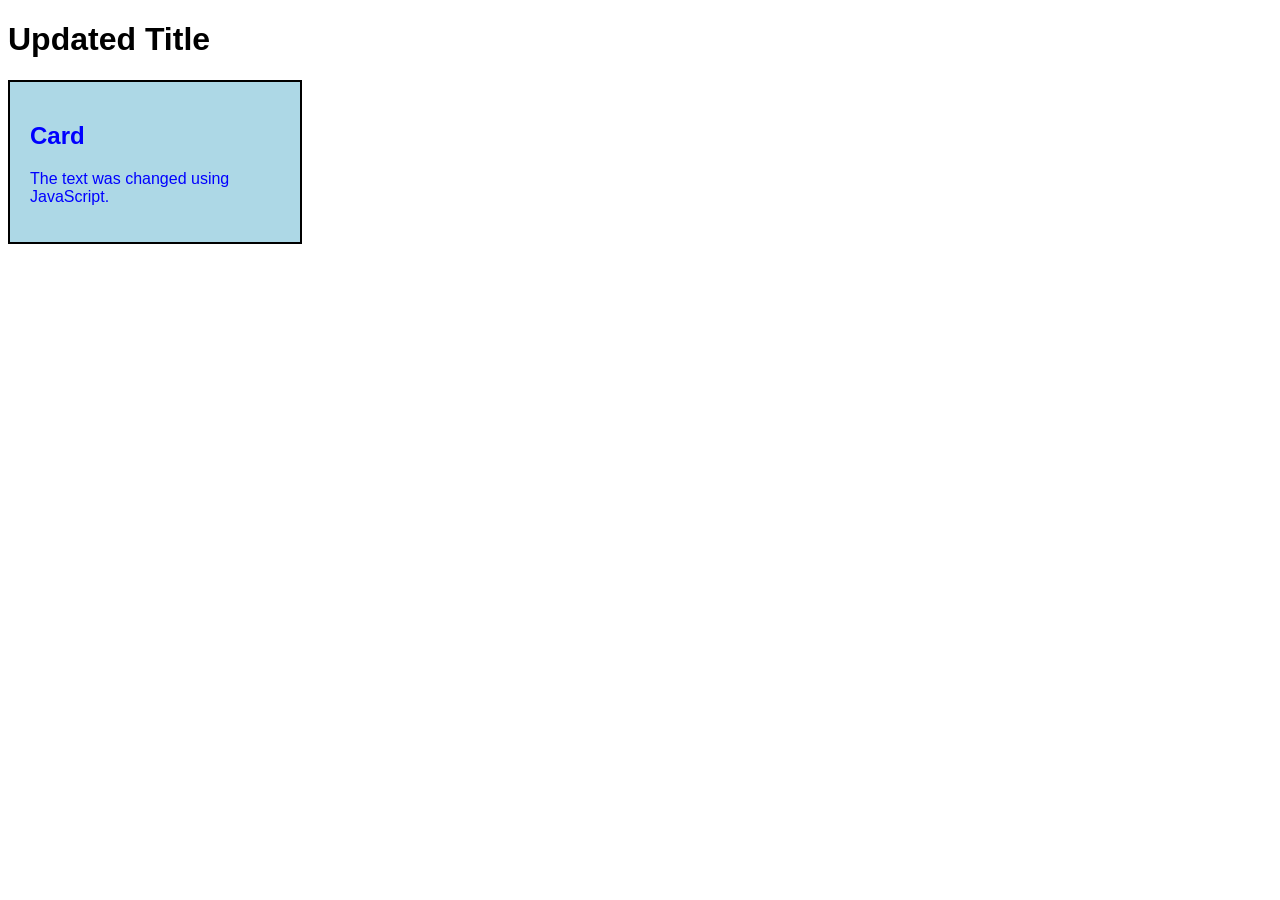
==== ex02/index.html @ ab42ec9b "project03" ====
<!DOCTYPE html>
<html lang="en">

<head>
    <meta charset="UTF-8">
    <meta name="viewport" content="width=device-width, initial-scale=1.0">
    <title>Live DOM Tree</title>
    <link rel="stylesheet" href="style.css">
    <script src="script.js" defer></script>
</head>

<body>

    <h1 id="title">Original Title</h1>

    <div class="card">
        <h2>Card</h2>
        <p id="message">Original message</p>
    </div>

</body>

</html>
---- ex02/style.css ----
body {
    font-family: Arial, sans-serif;
}

.card {
    width: 250px;
    padding: 20px;
    border: 2px solid black;
}

.active {
    background-color: lightblue;
}
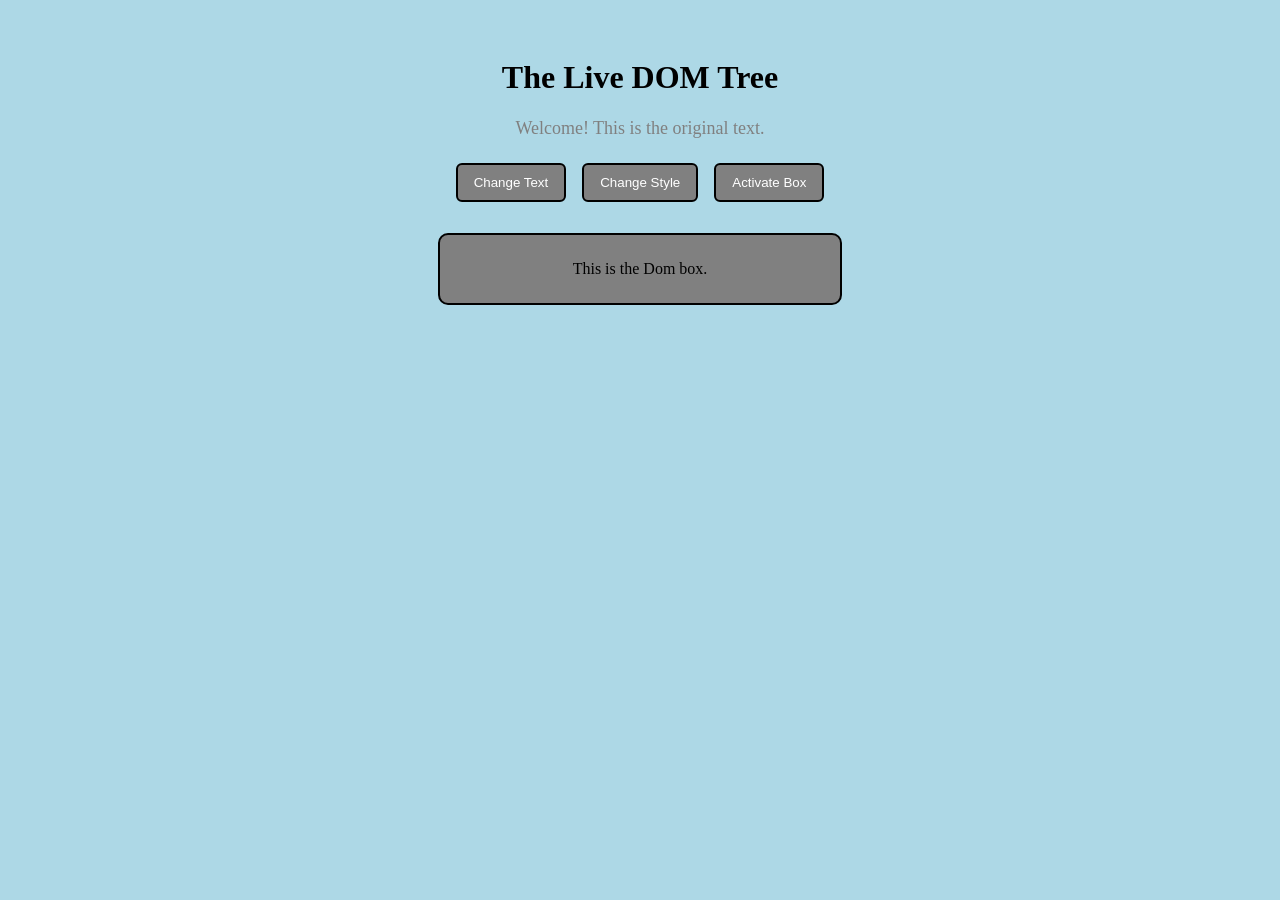
==== commit a7189c27: "update" ====
--- a/ex02/index.html
+++ b/ex02/index.html
@@ -1,23 +1,18 @@
 <!DOCTYPE html>
 <html lang="en">
-
 <head>
-    <meta charset="UTF-8">
-    <meta name="viewport" content="width=device-width, initial-scale=1.0">
-    <title>Live DOM Tree</title>
-    <link rel="stylesheet" href="style.css">
-    <script src="script.js" defer></script>
+  <mete charset="UTF-8">
+  <meta name="viewport" content="width=device-width, initial-scale=1.0">
+  <title>The Live DOM Tree</title>
+  <link rel= "stylesheet" href= "style.css">
+  <script src="script.js" defer></script>
 </head>
-
 <body>
-
-    <h1 id="title">Original Title</h1>
-
-    <div class="card">
-        <h2>Card</h2>
-        <p id="message">Original message</p>
-    </div>
-
+    <h1 id="maintitle"> The Live DOM Tree </h1>
+    <p id="message"> Welcome! This is  the original text.</p>
+    <button onclick="changeText()">Change Text </button>
+    <button onclick="changeStyle()">Change Style </button>
+    <button onclick="activateBox()">Activate Box </button>
+     <div id="box"> This is the Dom box. </div>
 </body>
-
 </html>
--- a/ex02/style.css
+++ b/ex02/style.css
@@ -1,13 +1,40 @@
-body {
-    font-family: Arial, sans-serif;
+body{
+ text-align: center;
+ background-color: lightblue;
+ padding: 30px;
 }
 
-.card {
-    width: 250px;
-    padding: 20px;
-    border: 2px solid black;
+h1 {
+ color: black;
 }
 
-.active {
-    background-color: lightblue;
+p {
+ font-size: 18px;
+ color: gray;
+}
+
+button {
+ padding: 10px 16px;
+ margin: 6px;
+ border: 2px solid black;
+ border-radius: 6px;
+ background-color: gray;
+ color: white;
+ cursor: pointer;
+}
+
+#box {
+ margin:25px auto;
+ padding: 25px;
+ max-width: 350px;
+ background-color: gray;
+ border: 2px solid black ;
+ border-radius: 10px;
+ 
+ 
+}
+#box.active { 
+background-color:blue;
+border-color: pink;
+color: white;
 }
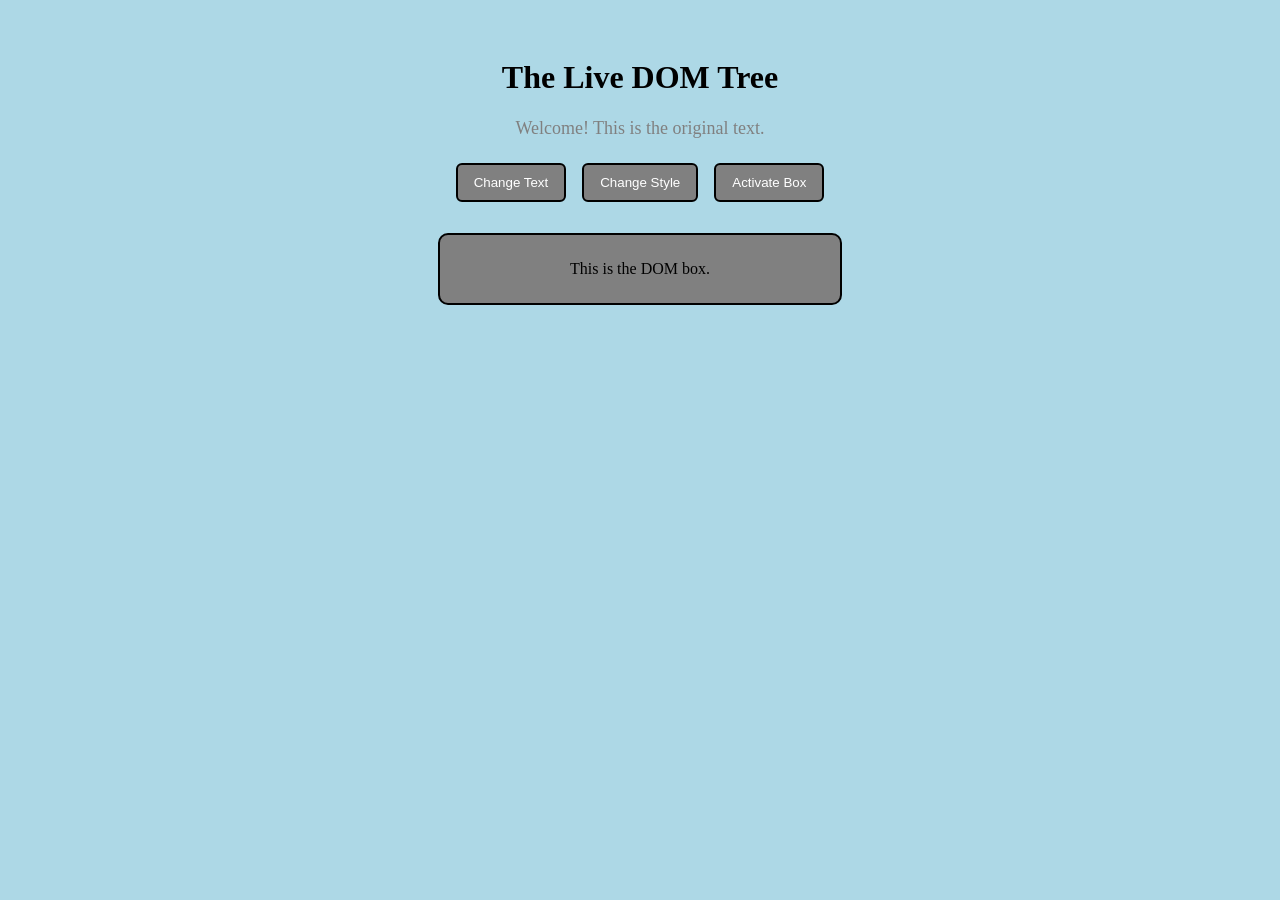
==== commit ffe5d6c3: "update" ====
--- a/ex02/index.html
+++ b/ex02/index.html
@@ -1,18 +1,23 @@
 <!DOCTYPE html>
 <html lang="en">
 <head>
-  <mete charset="UTF-8">
-  <meta name="viewport" content="width=device-width, initial-scale=1.0">
-  <title>The Live DOM Tree</title>
-  <link rel= "stylesheet" href= "style.css">
-  <script src="script.js" defer></script>
+    <meta charset="UTF-8">
+    <meta name="viewport" content="width=device-width, initial-scale=1.0">
+    <title>The Live DOM Tree</title>
+    <link rel="stylesheet" href="style.css">
+    <script src="script.js" defer></script>
 </head>
 <body>
-    <h1 id="maintitle"> The Live DOM Tree </h1>
-    <p id="message"> Welcome! This is  the original text.</p>
-    <button onclick="changeText()">Change Text </button>
-    <button onclick="changeStyle()">Change Style </button>
-    <button onclick="activateBox()">Activate Box </button>
-     <div id="box"> This is the Dom box. </div>
+
+    <h1 id="maintitle">The Live DOM Tree</h1>
+
+    <p id="message">Welcome! This is the original text.</p>
+
+    <button id="changeTextButton">Change Text</button>
+    <button id="changeStyleButton">Change Style</button>
+    <button id="activateBoxButton">Activate Box</button>
+
+    <div id="box">This is the DOM box.</div>
+
 </body>
-</html>+</html>
